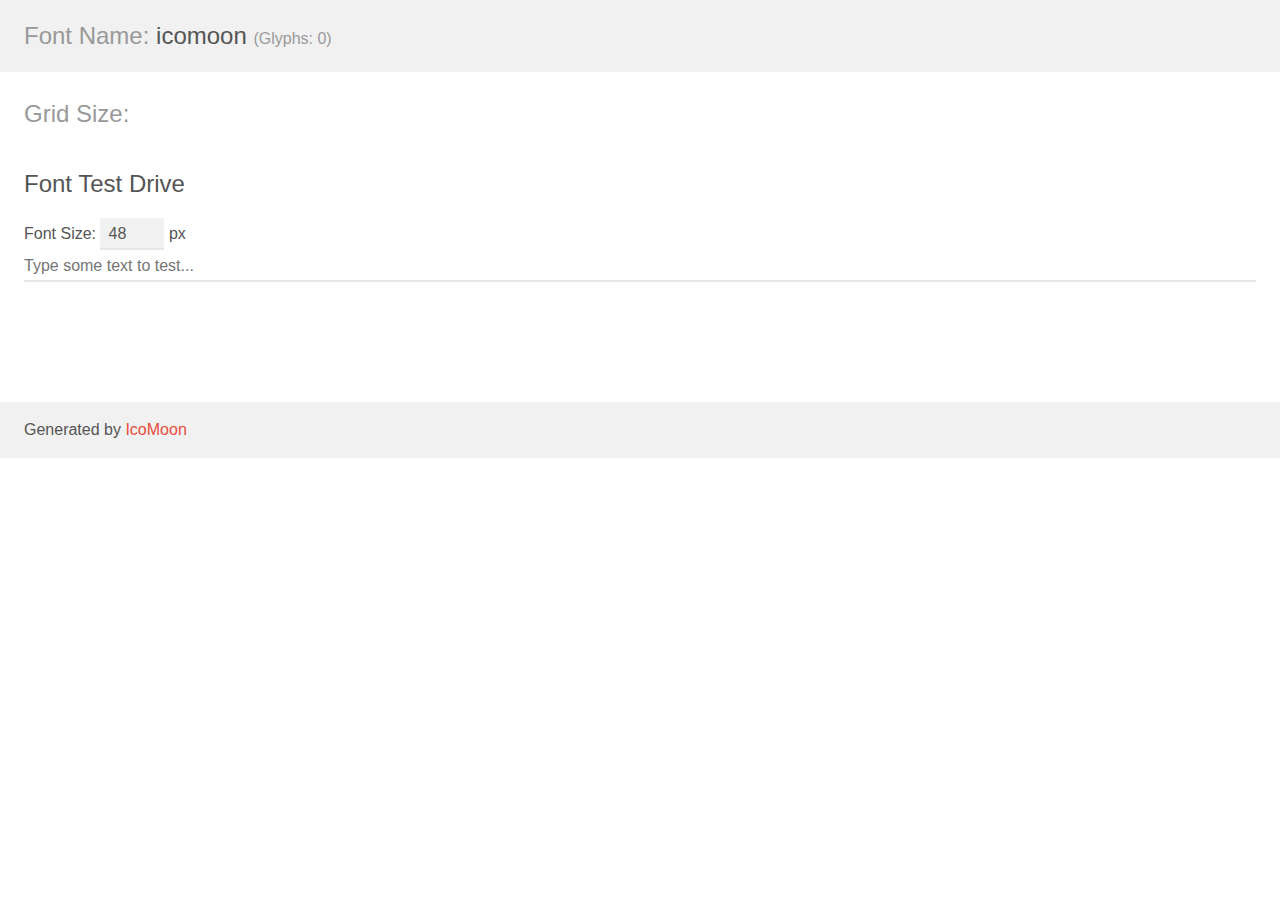
==== font/icomoon/demo.html @ 30e6c951 "複製新版 OAF2E." ====
<!doctype html>
<html>
<head>
    <meta charset="utf-8">
    <title>IcoMoon Demo</title>
    <meta name="description" content="An Icon Font Generated By IcoMoon.io">
    <meta name="viewport" content="width=device-width, initial-scale=1">
    <link rel="stylesheet" href="demo-files/demo.css">
    <link rel="stylesheet" href="style.css"></head>
<body>
    <div class="bgc1 clearfix">
        <h1 class="mhmm mvm"><span class="fgc1">Font Name:</span> icomoon <small class="fgc1">(Glyphs:&nbsp;0)</small></h1>
    </div>
    <div class="clearfix mhl ptl">
        <h1 class="mvm mtn fgc1">Grid Size: </h1>
    </div>

    <!--[if gt IE 8]><!-->
    <div class="mhl clearfix mbl">
        <h1>Font Test Drive</h1>
        <label>
            Font Size: <input id="fontSize" type="number" class="textbox0 mbm"
            min="8" value="48" />
            px
        </label>
        <input id="testText" type="text" class="phl size1of1 mvl"
        placeholder="Type some text to test..." value=""/>
        <div id="testDrive" class="icon-">&nbsp;
        </div>
    </div>
    <!--<![endif]-->
    <div class="bgc1 clearfix">
        <p class="mhl">Generated by <a href="https://icomoon.io/app">IcoMoon</a></p>
    </div>

    <script src="demo-files/demo.js"></script>
</body>
</html>
---- font/icomoon/demo-files/demo.css ----
body {
  padding: 0;
  margin: 0;
  font-family: sans-serif;
  font-size: 1em;
  line-height: 1.5;
  color: #555;
  background: #fff;
}
h1 {
  font-size: 1.5em;
  font-weight: normal;
}
small {
  font-size: .66666667em;
}
a {
  color: #e74c3c;
  text-decoration: none;
}
a:hover, a:focus {
  box-shadow: 0 1px #e74c3c;
}
.bshadow0, input {
  box-shadow: inset 0 -2px #e7e7e7;
}
input:hover {
  box-shadow: inset 0 -2px #ccc;
}
input, fieldset {
  font-family: sans-serif;
  font-size: 1em;
  margin: 0;
  padding: 0;
  border: 0;
}
input {
  color: inherit;
  line-height: 1.5;
  height: 1.5em;
  padding: .25em 0;
}
input:focus {
  outline: none;
  box-shadow: inset 0 -2px #449fdb;
}
.glyph {
  font-size: 16px;
  width: 15em;
  padding-bottom: 1em;
  margin-right: 4em;
  margin-bottom: 1em;
  float: left;
  overflow: hidden;
}
.liga {
  width: 80%;
  width: calc(100% - 2.5em);
}
.talign-right {
  text-align: right;
}
.talign-center {
  text-align: center;
}
.bgc1 {
  background: #f1f1f1;
}
.fgc1 {
  color: #999;
}
.fgc0 {
  color: #000;
}
p {
  margin-top: 1em;
  margin-bottom: 1em;
}
.mvm {
  margin-top: .75em;
  margin-bottom: .75em;
}
.mtn {
  margin-top: 0;
}
.mtl, .mal {
  margin-top: 1.5em;
}
.mbl, .mal {
  margin-bottom: 1.5em;
}
.mal, .mhl {
  margin-left: 1.5em;
  margin-right: 1.5em;
}
.mhmm {
  margin-left: 1em;
  margin-right: 1em;
}
.mls {
  margin-left: .25em;
}
.ptl {
  padding-top: 1.5em;
}
.pbs, .pvs {
  padding-bottom: .25em;
}
.pvs, .pts {
  padding-top: .25em;
}
.unit {
  float: left;
}
.unitRight {
  float: right;
}
.size1of2 {
  width: 50%;
}
.size1of1 {
  width: 100%;
}
.clearfix:before, .clearfix:after {
  content: " ";
  display: table;
}
.clearfix:after {
  clear: both;
}
.hidden-true {
  display: none;
}
.textbox0 {
  width: 3em;
  background: #f1f1f1;
  padding: .25em .5em;
  line-height: 1.5;
  height: 1.5em;
}
#testDrive {
  display: block;
  padding-top: 24px;
  line-height: 1.5;
}
.fs0 {
  font-size: 16px;
}
.fs {
  font-size: px;
}
---- font/icomoon/style.css ----
@font-face {
  font-family: 'icomoon';
  src:  url('fonts/icomoon.eot?1amafa');
  src:  url('fonts/icomoon.eot?1amafa#iefix') format('embedded-opentype'),
    url('fonts/icomoon.ttf?1amafa') format('truetype'),
    url('fonts/icomoon.woff?1amafa') format('woff'),
    url('fonts/icomoon.svg?1amafa#icomoon') format('svg');
  font-weight: normal;
  font-style: normal;
}

[class^="icon-"], [class*=" icon-"] {
  /* use !important to prevent issues with browser extensions that change fonts */
  font-family: 'icomoon' !important;
  speak: none;
  font-style: normal;
  font-weight: normal;
  font-variant: normal;
  text-transform: none;
  line-height: 1;

  /* Better Font Rendering =========== */
  -webkit-font-smoothing: antialiased;
  -moz-osx-font-smoothing: grayscale;
}
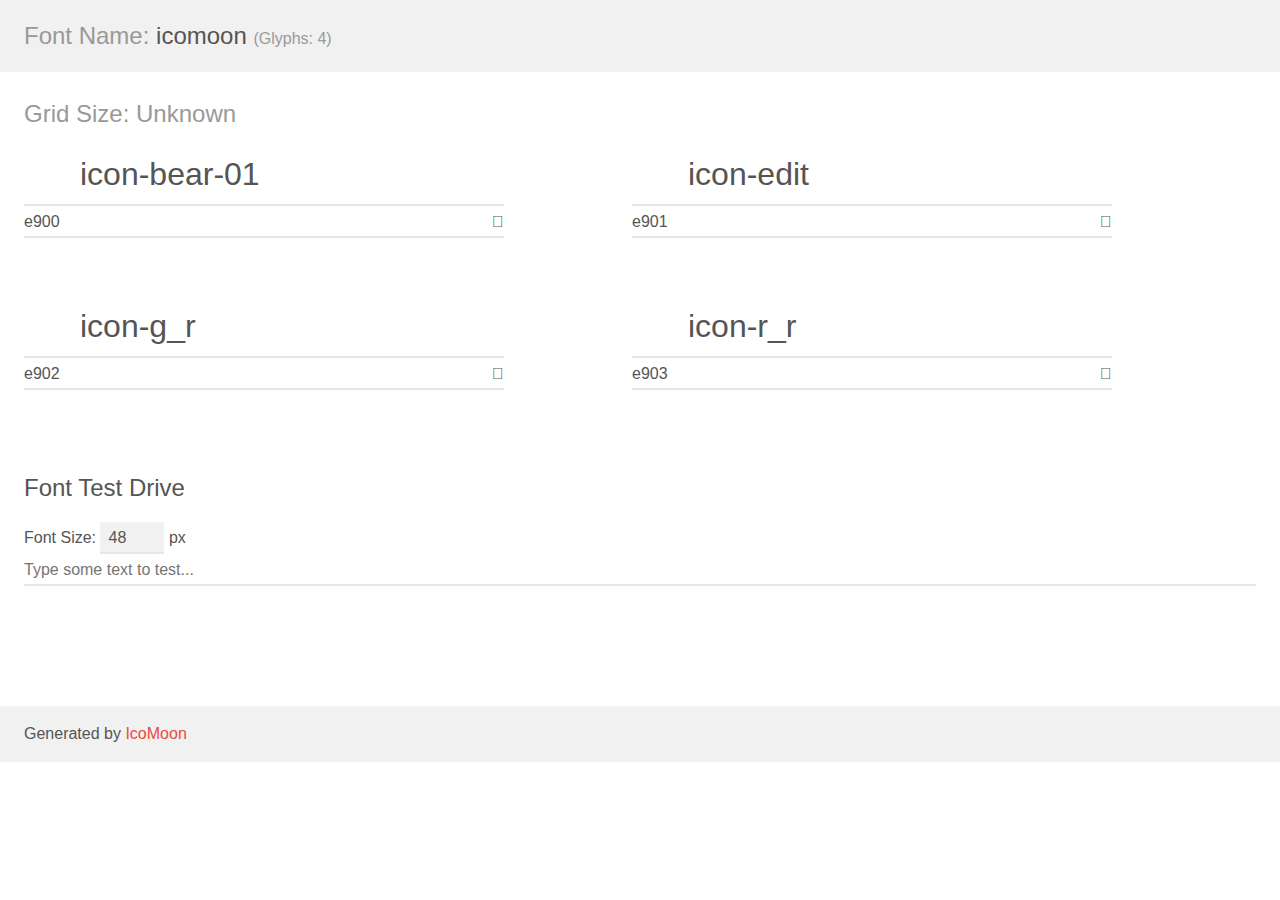
==== commit d9422c72: "over" ====
--- a/font/icomoon/demo.html
+++ b/font/icomoon/demo.html
@@ -9,10 +9,74 @@
     <link rel="stylesheet" href="style.css"></head>
 <body>
     <div class="bgc1 clearfix">
-        <h1 class="mhmm mvm"><span class="fgc1">Font Name:</span> icomoon <small class="fgc1">(Glyphs:&nbsp;0)</small></h1>
+        <h1 class="mhmm mvm"><span class="fgc1">Font Name:</span> icomoon <small class="fgc1">(Glyphs:&nbsp;4)</small></h1>
     </div>
     <div class="clearfix mhl ptl">
-        <h1 class="mvm mtn fgc1">Grid Size: </h1>
+        <h1 class="mvm mtn fgc1">Grid Size: Unknown</h1>
+        <div class="glyph fs1">
+            <div class="clearfix bshadow0 pbs">
+                <span class="icon-bear-01">
+                
+                </span>
+                <span class="mls"> icon-bear-01</span>
+            </div>
+            <fieldset class="fs0 size1of1 clearfix hidden-false">
+                <input type="text" readonly value="e900" class="unit size1of2" />
+                <input type="text" maxlength="1" readonly value="&#xe900;" class="unitRight size1of2 talign-right" />
+            </fieldset>
+            <div class="fs0 bshadow0 clearfix hidden-true">
+                <span class="unit pvs fgc1">liga: </span>
+                <input type="text" readonly value="" class="liga unitRight" />
+            </div>
+        </div>
+        <div class="glyph fs1">
+            <div class="clearfix bshadow0 pbs">
+                <span class="icon-edit">
+                
+                </span>
+                <span class="mls"> icon-edit</span>
+            </div>
+            <fieldset class="fs0 size1of1 clearfix hidden-false">
+                <input type="text" readonly value="e901" class="unit size1of2" />
+                <input type="text" maxlength="1" readonly value="&#xe901;" class="unitRight size1of2 talign-right" />
+            </fieldset>
+            <div class="fs0 bshadow0 clearfix hidden-true">
+                <span class="unit pvs fgc1">liga: </span>
+                <input type="text" readonly value="" class="liga unitRight" />
+            </div>
+        </div>
+        <div class="glyph fs1">
+            <div class="clearfix bshadow0 pbs">
+                <span class="icon-g_r">
+                
+                </span>
+                <span class="mls"> icon-g_r</span>
+            </div>
+            <fieldset class="fs0 size1of1 clearfix hidden-false">
+                <input type="text" readonly value="e902" class="unit size1of2" />
+                <input type="text" maxlength="1" readonly value="&#xe902;" class="unitRight size1of2 talign-right" />
+            </fieldset>
+            <div class="fs0 bshadow0 clearfix hidden-true">
+                <span class="unit pvs fgc1">liga: </span>
+                <input type="text" readonly value="" class="liga unitRight" />
+            </div>
+        </div>
+        <div class="glyph fs1">
+            <div class="clearfix bshadow0 pbs">
+                <span class="icon-r_r">
+                
+                </span>
+                <span class="mls"> icon-r_r</span>
+            </div>
+            <fieldset class="fs0 size1of1 clearfix hidden-false">
+                <input type="text" readonly value="e903" class="unit size1of2" />
+                <input type="text" maxlength="1" readonly value="&#xe903;" class="unitRight size1of2 talign-right" />
+            </fieldset>
+            <div class="fs0 bshadow0 clearfix hidden-true">
+                <span class="unit pvs fgc1">liga: </span>
+                <input type="text" readonly value="" class="liga unitRight" />
+            </div>
+        </div>
     </div>
 
     <!--[if gt IE 8]><!-->
--- a/font/icomoon/demo-files/demo.css
+++ b/font/icomoon/demo-files/demo.css
@@ -146,7 +146,7 @@
 .fs0 {
   font-size: 16px;
 }
-.fs {
-  font-size: px;
+.fs1 {
+  font-size: 32px;
 }
 
--- a/font/icomoon/style.css
+++ b/font/icomoon/style.css
@@ -1,10 +1,10 @@
 @font-face {
   font-family: 'icomoon';
-  src:  url('fonts/icomoon.eot?1amafa');
-  src:  url('fonts/icomoon.eot?1amafa#iefix') format('embedded-opentype'),
-    url('fonts/icomoon.ttf?1amafa') format('truetype'),
-    url('fonts/icomoon.woff?1amafa') format('woff'),
-    url('fonts/icomoon.svg?1amafa#icomoon') format('svg');
+  src:  url('fonts/icomoon.eot?wts8lq');
+  src:  url('fonts/icomoon.eot?wts8lq#iefix') format('embedded-opentype'),
+    url('fonts/icomoon.ttf?wts8lq') format('truetype'),
+    url('fonts/icomoon.woff?wts8lq') format('woff'),
+    url('fonts/icomoon.svg?wts8lq#icomoon') format('svg');
   font-weight: normal;
   font-style: normal;
 }
@@ -24,4 +24,15 @@
   -moz-osx-font-smoothing: grayscale;
 }
 
-
+.icon-bear-01:before {
+  content: "\e900";
+}
+.icon-edit:before {
+  content: "\e901";
+}
+.icon-g_r:before {
+  content: "\e902";
+}
+.icon-r_r:before {
+  content: "\e903";
+}
